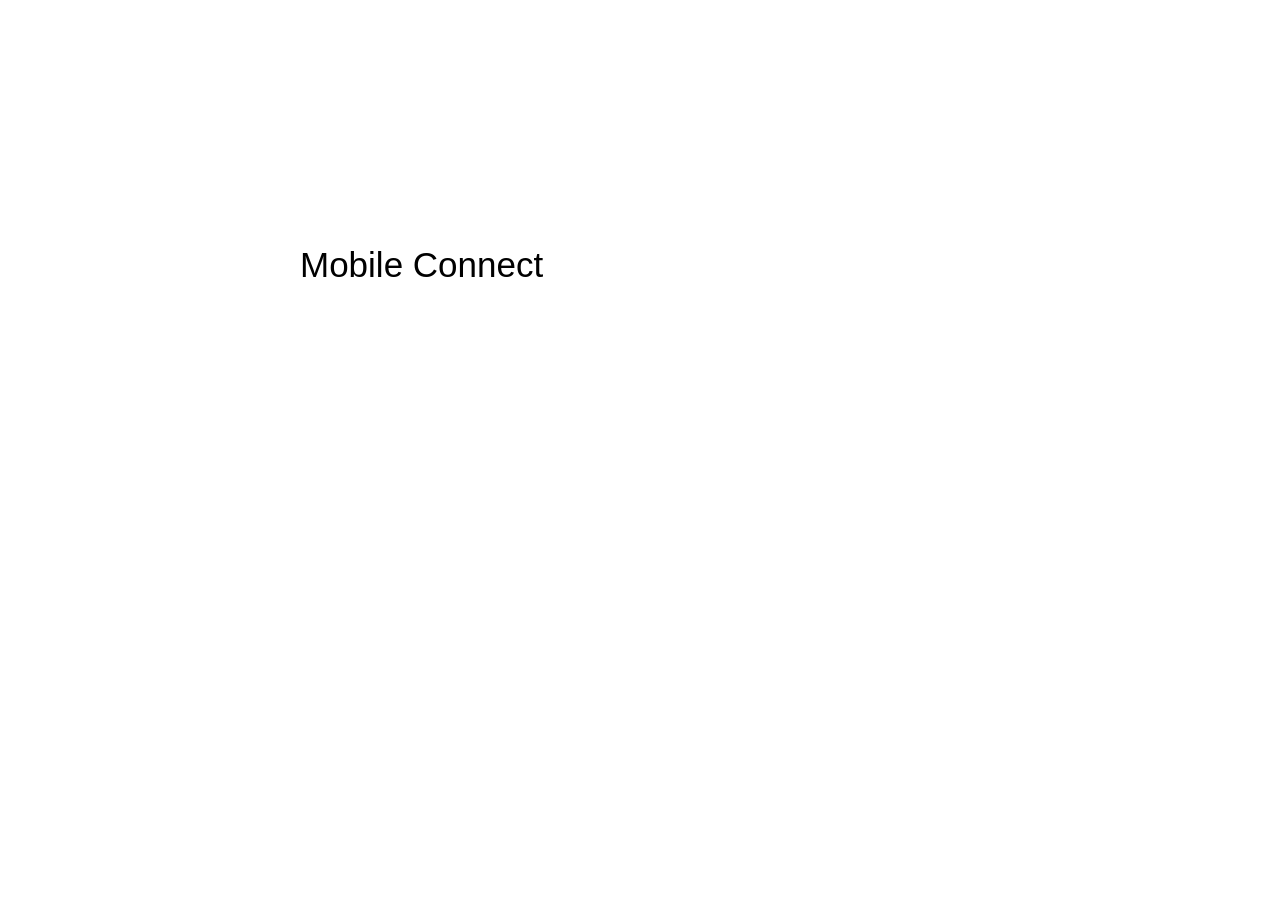
==== pad.html @ 66de2db8 "JoyStick Solve" ====
<!DOCTYPE html>
<html lang = "ko">
	<head>
		<meta charset = "UTF-8"/>
		<meta name = "viewport" content="width = device-width, initial-scale = 1.0, user-scalable=no">
		<title>Test</title>
		<link type='text/css' rel='stylesheet' href="CSS.css">
		<script src = "gfw/socket.js"></script>
		<script src = "gfw/FrameSkipper.js"></script>
		<script src = "gfw/Timer.js"></script>
		<script src = "RPG_JoyStick.js"></script>
	</head>
	<body>
		<canvas id = "GameCanvas" width = "800" height = "600">
		HTML5 Canvas를 지원하지 않습니다.
		</canvas>
	</body>
</html>
---- CSS.css ----
body{
	width:100%;
	height: 100%;
	margin: 0;
	padding: 0;
}
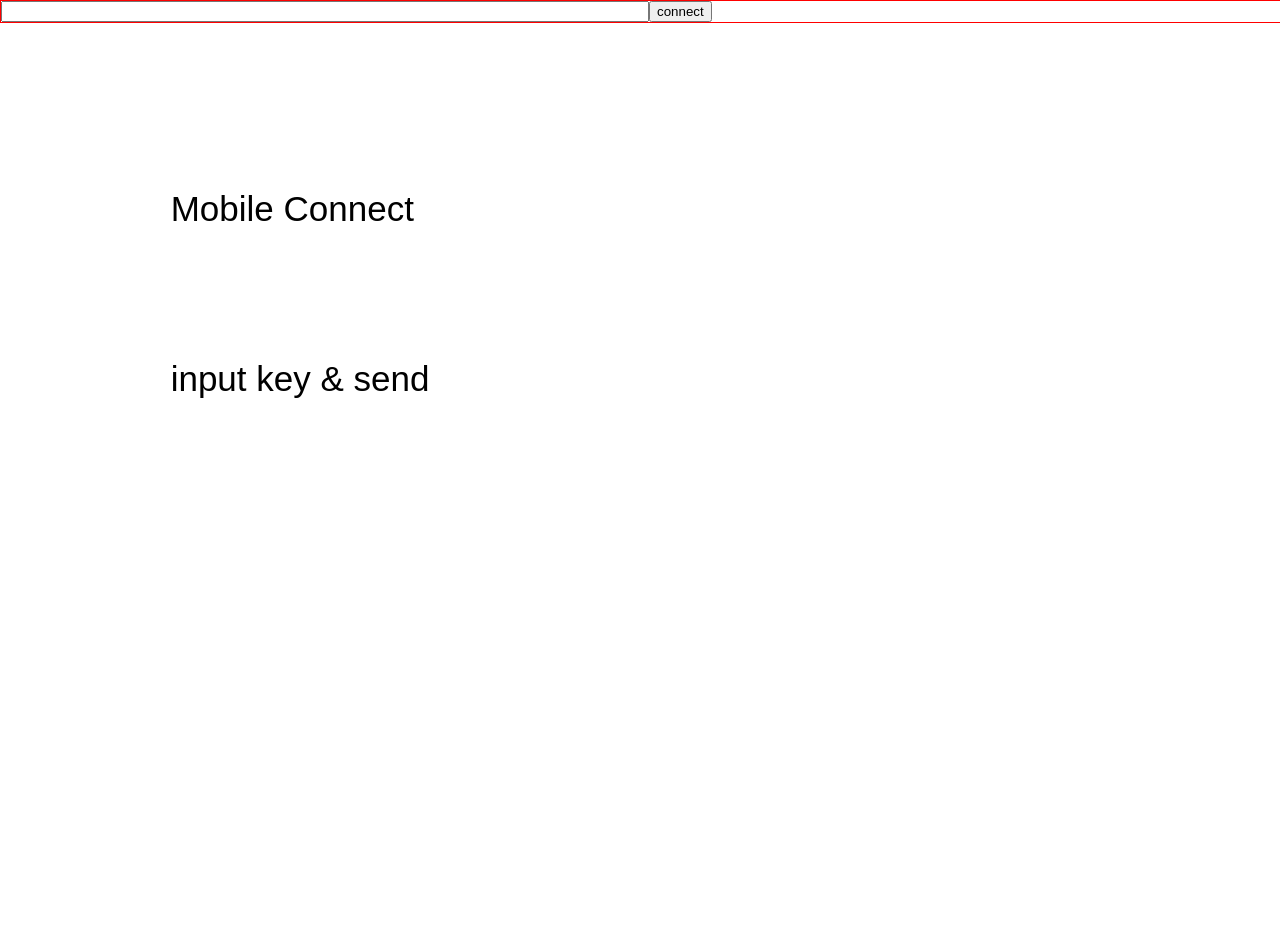
==== commit 57588456: "JoyStick End" ====
--- a/pad.html
+++ b/pad.html
@@ -11,6 +11,9 @@
 		<script src = "RPG_JoyStick.js"></script>
 	</head>
 	<body>
+		<div id = "_textBox" style ="width: 100%; height:20%; border : 1px red solid;">
+			<input id = "_text" type = "text" style = "width : 50%; height : 100%;"><input type = "button" style = "height : 100%;" value = "connect" onclick = "sendPacket()"></button>
+		</div>		
 		<canvas id = "GameCanvas" width = "800" height = "600">
 		HTML5 Canvas를 지원하지 않습니다.
 		</canvas>
